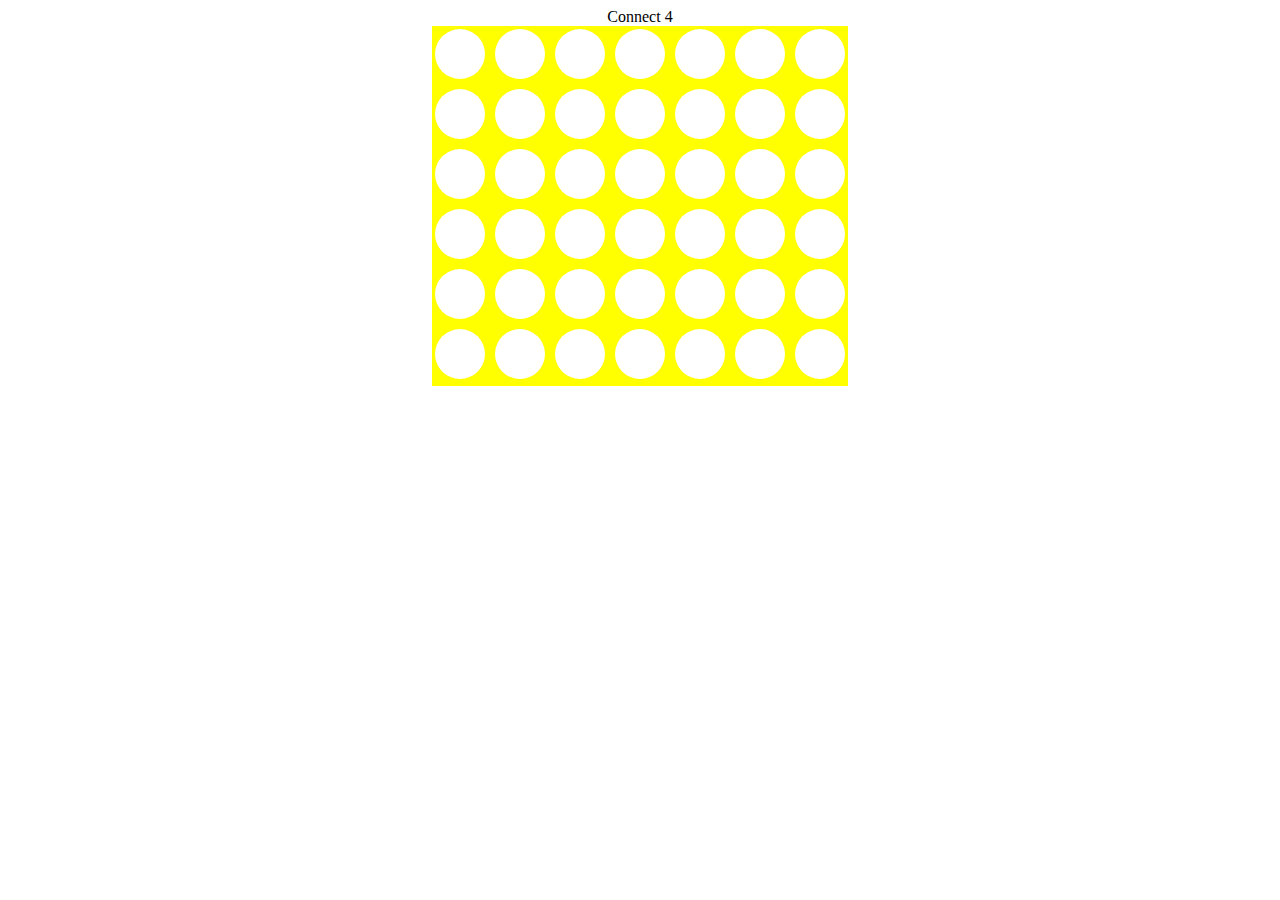
==== connect4/index.html @ ced92867 "added connect board" ====
<!DOCTYPE html>
<html>
<head>
	<link rel="stylesheet" type="text/css" href="css/style.css">
	<script type="text/javascript" src="js/script.js"></script>
	<title>Connect 4</title>
</head>
<body>

<header>Connect 4</header>

<div class="board">
	<div class= "row" id="col1">
		<div class="col"></div>
		<div class="col"></div>
		<div class="col"></div>
		<div class="col"></div>
		<div class="col"></div>
		<div class="col"></div>
		<div class="col"></div>
	</div>
	<div class= "row" id="col2">
		<div class="col"></div>
		<div class="col"></div>
		<div class="col"></div>
		<div class="col"></div>
		<div class="col"></div>
		<div class="col"></div>
		<div class="col"></div>
	</div>
	<div class= "row" id="col3">
		<div class="col"></div>
		<div class="col"></div>
		<div class="col"></div>
		<div class="col"></div>
		<div class="col"></div>
		<div class="col"></div>
		<div class="col"></div>
	</div>
	<div class= "row" id="col4">
		<div class="col"></div>
		<div class="col"></div>
		<div class="col"></div>
		<div class="col"></div>
		<div class="col"></div>
		<div class="col"></div>
		<div class="col"></div>
	</div>
	<div class= "row" id="col5">
		<div class="col"></div>
		<div class="col"></div>
		<div class="col"></div>
		<div class="col"></div>
		<div class="col"></div>
		<div class="col"></div>
		<div class="col"></div>
	</div>
	<div class= "row" id="col6">
		<div class="col"></div>
		<div class="col"></div>
		<div class="col"></div>
		<div class="col"></div>
		<div class="col"></div>
		<div class="col"></div>
		<div class="col"></div>
	</div>
</div>








</body>
</html>
---- connect4/css/style.css ----
body{
	text-align: center;
}
.board{
	/*height: 150px*/
	background-color: yellow;
	display: inline-block;
}

.col{
	height: 50px;
	width: 50px;
	display: inline-block;
	background-color: white;
	border-radius: 70%;
	margin: 3px;
}
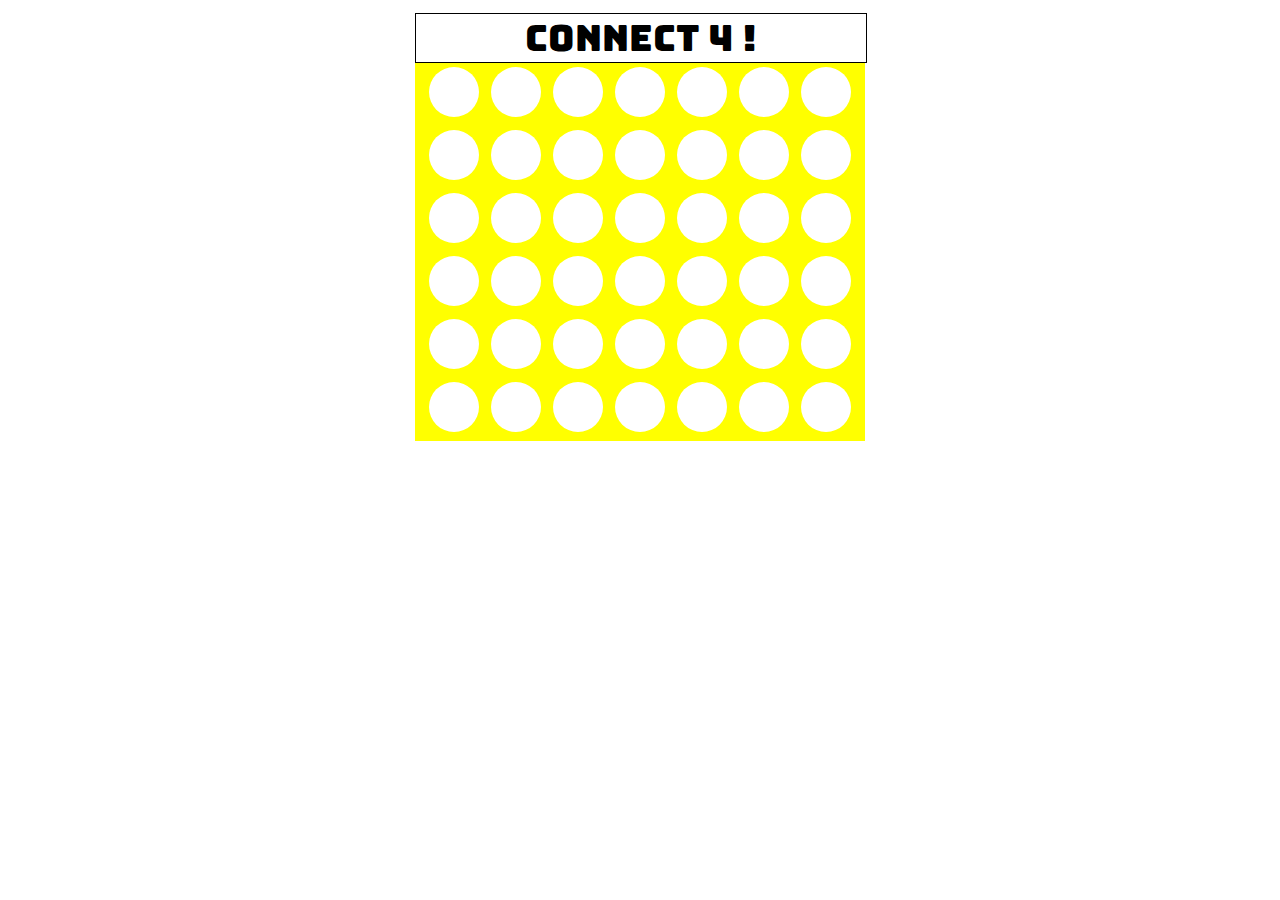
==== commit 8daa509c: "win function done" ====
--- a/connect4/index.html
+++ b/connect4/index.html
@@ -2,76 +2,73 @@
 <html>
 <head>
 	<link rel="stylesheet" type="text/css" href="css/style.css">
+	<link href="https://fonts.googleapis.com/css?family=Bungee" rel="stylesheet">
 	<script type="text/javascript" src="js/script.js"></script>
 	<title>Connect 4</title>
 </head>
 <body>
-
-<header>Connect 4</header>
-
-<div class="board">
-	<div class= "row" id="col1">
-		<div class="col"></div>
-		<div class="col"></div>
-		<div class="col"></div>
-		<div class="col"></div>
-		<div class="col"></div>
-		<div class="col"></div>
-		<div class="col"></div>
+	<div class="container">
+		<div class="board">
+			<header>Connect 4 !</header>
+			<!-- <header>Connect 4 ! </header> -->
+			<br>
+			<div class= "row" id="row0">
+				<div class="col col0" id="row0col0"></div>
+				<div class="col col1" id="row0col1"></div>
+				<div class="col col2" id="row0col2"></div>
+				<div class="col col3" id="row0col3"></div>
+				<div class="col col4" id="row0col4"></div>
+				<div class="col col5" id="row0col5"></div>
+				<div class="col col6" id="row0col6"></div>
+			</div>
+			<div class= "row" id="row1">
+				<div class="col col0" id="row1col0"></div>
+				<div class="col col1" id="row1col1"></div>
+				<div class="col col2" id="row1col2"></div>
+				<div class="col col3" id="row1col3"></div>
+				<div class="col col4" id="row1col4"></div>
+				<div class="col col5" id="row1col5"></div>
+				<div class="col col6" id="row1col6"></div>
+			</div>
+			<div class= "row" id="row2">
+				<div class="col col0" id="row2col0"></div>
+				<div class="col col1" id="row2col1"></div>
+				<div class="col col2" id="row2col2"></div>
+				<div class="col col3" id="row2col3"></div>
+				<div class="col col4" id="row2col4"></div>
+				<div class="col col5" id="row2col5"></div>
+				<div class="col col6" id="row2col6"></div>
+				
+			</div>
+			<div class= "row" id="row3">
+				<div class="col col0" id="row3col0"></div>
+				<div class="col col1" id="row3col1"></div>
+				<div class="col col2" id="row3col2"></div>
+				<div class="col col3" id="row3col3"></div>
+				<div class="col col4" id="row3col4"></div>
+				<div class="col col5" id="row3col5"></div>
+				<div class="col col6" id="row3col6"></div>
+				
+			</div>
+			<div class= "row" id="row4">
+				<div class="col col0" id="row4col0"></div>
+				<div class="col col1" id="row4col1"></div>
+				<div class="col col2" id="row4col2"></div>
+				<div class="col col3" id="row4col3"></div>
+				<div class="col col4" id="row4col4"></div>
+				<div class="col col5" id="row4col5"></div>
+				<div class="col col6" id="row4col6"></div>
+			</div>
+			<div class= "row" id="row5">
+				<div class="col col0" id="row5col0"></div>
+				<div class="col col1" id="row5col1"></div>
+				<div class="col col2" id="row5col2"></div>
+				<div class="col col3" id="row5col3"></div>
+				<div class="col col4" id="row5col4"></div>
+				<div class="col col5" id="row5col5"></div>
+				<div class="col col6" id="row5col6"></div>
+			</div>
+		</div>
 	</div>
-	<div class= "row" id="col2">
-		<div class="col"></div>
-		<div class="col"></div>
-		<div class="col"></div>
-		<div class="col"></div>
-		<div class="col"></div>
-		<div class="col"></div>
-		<div class="col"></div>
-	</div>
-	<div class= "row" id="col3">
-		<div class="col"></div>
-		<div class="col"></div>
-		<div class="col"></div>
-		<div class="col"></div>
-		<div class="col"></div>
-		<div class="col"></div>
-		<div class="col"></div>
-	</div>
-	<div class= "row" id="col4">
-		<div class="col"></div>
-		<div class="col"></div>
-		<div class="col"></div>
-		<div class="col"></div>
-		<div class="col"></div>
-		<div class="col"></div>
-		<div class="col"></div>
-	</div>
-	<div class= "row" id="col5">
-		<div class="col"></div>
-		<div class="col"></div>
-		<div class="col"></div>
-		<div class="col"></div>
-		<div class="col"></div>
-		<div class="col"></div>
-		<div class="col"></div>
-	</div>
-	<div class= "row" id="col6">
-		<div class="col"></div>
-		<div class="col"></div>
-		<div class="col"></div>
-		<div class="col"></div>
-		<div class="col"></div>
-		<div class="col"></div>
-		<div class="col"></div>
-	</div>
-</div>
-
-
-
-
-
-
-
-
 </body>
 </html>--- a/connect4/css/style.css
+++ b/connect4/css/style.css
@@ -1,10 +1,26 @@
 body{
 	text-align: center;
+	font-family: 'Bungee', cursive;
+}
+header{
+	width: 450px;
+	/*height: 20px;*/
+	display: inline-block;
+	/*margin: 100px;*/
+	font-size: 36px;
+	/*margin-bottom: 75px;*/
+	background-color: white;
+	border: 1px solid black;
+
 }
 .board{
 	/*height: 150px*/
+	margin-top: : 100px;
+	width: 450px ;
+	/*padding:;*/
 	background-color: yellow;
 	display: inline-block;
+	border: 5px solid white;
 }
 
 .col{
@@ -13,5 +29,29 @@
 	display: inline-block;
 	background-color: white;
 	border-radius: 70%;
-	margin: 3px;
-}+	margin: 4px;
+}
+.col:hover {
+	background-color: rgba(255, 255, 255, 0.8);
+}
+
+
+
+
+
+
+
+
+
+
+
+
+/*js 
+	var move = document.getElementById('row' + i + 'col' + j).classList.contains(turnPlayer);
+	var moveMinus1 = rowNum -= 1; 
+	var moveAdd1= rowNum += 1;
+	var moveMinus2= rowNum -= 2;
+	var moveAdd2= 
+
+
+	*/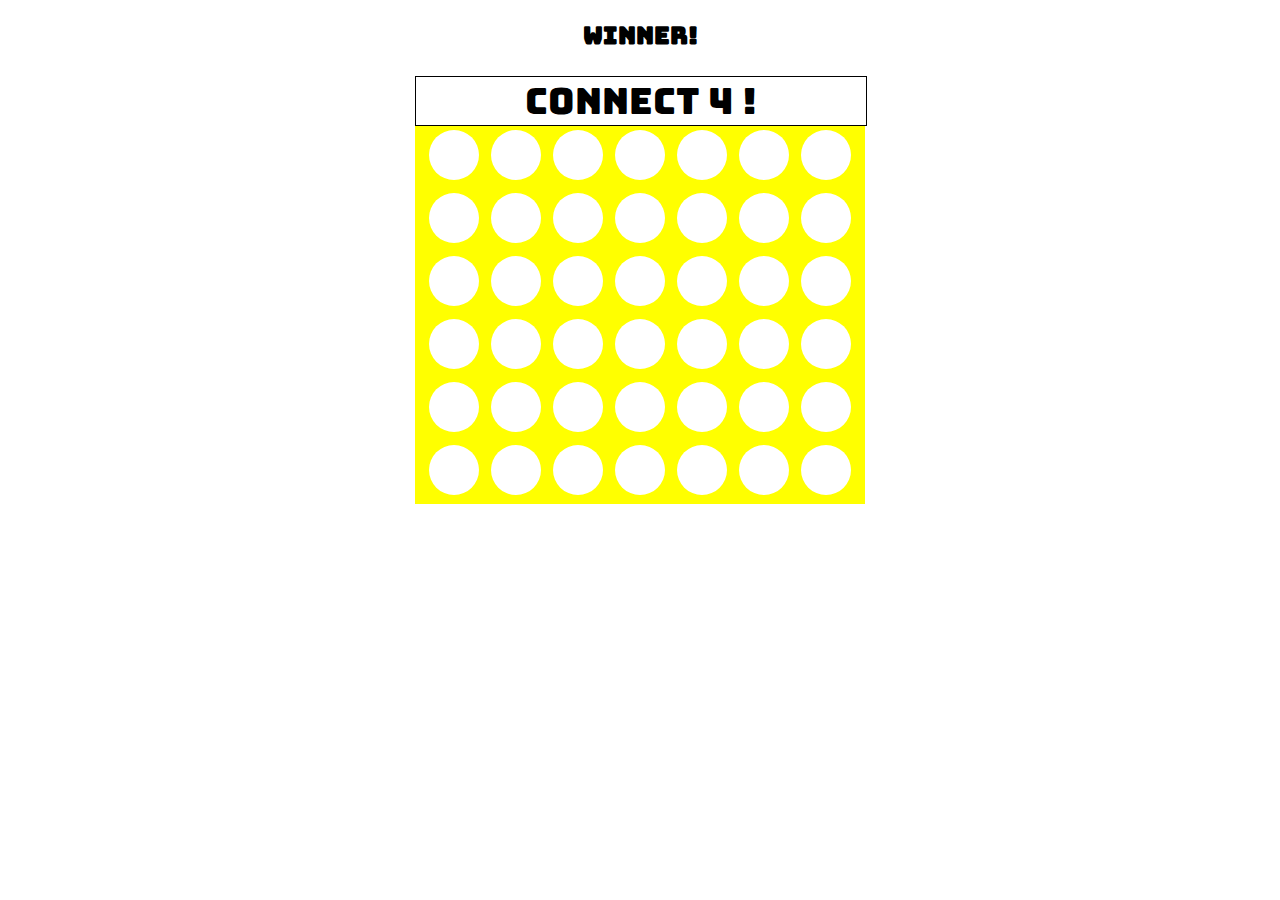
==== commit 5f42d4ef: "mvp done, todo: draw detection, reset button, readme" ====
--- a/connect4/index.html
+++ b/connect4/index.html
@@ -7,66 +7,66 @@
 	<title>Connect 4</title>
 </head>
 <body>
+
 	<div class="container">
+		<h2 id='winner'> WINNER!</h2>
 		<div class="board">
 			<header>Connect 4 !</header>
-			<!-- <header>Connect 4 ! </header> -->
-			<br>
 			<div class= "row" id="row0">
-				<div class="col col0" id="row0col0"></div>
-				<div class="col col1" id="row0col1"></div>
-				<div class="col col2" id="row0col2"></div>
-				<div class="col col3" id="row0col3"></div>
-				<div class="col col4" id="row0col4"></div>
-				<div class="col col5" id="row0col5"></div>
-				<div class="col col6" id="row0col6"></div>
+				<div class="col colF" id="row0col0"></div>
+				<div class="col colF" id="row0col1"></div>
+				<div class="col colF" id="row0col2"></div>
+				<div class="col colF" id="row0col3"></div>
+				<div class="col colF" id="row0col4"></div>
+				<div class="col colF" id="row0col5"></div>
+				<div class="col colF" id="row0col6"></div>
 			</div>
 			<div class= "row" id="row1">
-				<div class="col col0" id="row1col0"></div>
-				<div class="col col1" id="row1col1"></div>
-				<div class="col col2" id="row1col2"></div>
-				<div class="col col3" id="row1col3"></div>
-				<div class="col col4" id="row1col4"></div>
-				<div class="col col5" id="row1col5"></div>
-				<div class="col col6" id="row1col6"></div>
+				<div class="col colE" id="row1col0"></div>
+				<div class="col colE" id="row1col1"></div>
+				<div class="col colE" id="row1col2"></div>
+				<div class="col colE" id="row1col3"></div>
+				<div class="col colE" id="row1col4"></div>
+				<div class="col colE" id="row1col5"></div>
+				<div class="col colE" id="row1col6"></div>
 			</div>
 			<div class= "row" id="row2">
-				<div class="col col0" id="row2col0"></div>
-				<div class="col col1" id="row2col1"></div>
-				<div class="col col2" id="row2col2"></div>
-				<div class="col col3" id="row2col3"></div>
-				<div class="col col4" id="row2col4"></div>
-				<div class="col col5" id="row2col5"></div>
-				<div class="col col6" id="row2col6"></div>
+				<div class="col colD" id="row2col0"></div>
+				<div class="col colD" id="row2col1"></div>
+				<div class="col colD" id="row2col2"></div>
+				<div class="col colD" id="row2col3"></div>
+				<div class="col colD" id="row2col4"></div>
+				<div class="col colD" id="row2col5"></div>
+				<div class="col colD" id="row2col6"></div>
 				
 			</div>
 			<div class= "row" id="row3">
-				<div class="col col0" id="row3col0"></div>
-				<div class="col col1" id="row3col1"></div>
-				<div class="col col2" id="row3col2"></div>
-				<div class="col col3" id="row3col3"></div>
-				<div class="col col4" id="row3col4"></div>
-				<div class="col col5" id="row3col5"></div>
-				<div class="col col6" id="row3col6"></div>
+				<div class="col colC" id="row3col0"></div>
+				<div class="col colC" id="row3col1"></div>
+				<div class="col colC" id="row3col2"></div>
+				<div class="col colC" id="row3col3"></div>
+				<div class="col colC" id="row3col4"></div>
+				<div class="col colC" id="row3col5"></div>
+				<div class="col colC" id="row3col6"></div>
 				
 			</div>
 			<div class= "row" id="row4">
-				<div class="col col0" id="row4col0"></div>
-				<div class="col col1" id="row4col1"></div>
-				<div class="col col2" id="row4col2"></div>
-				<div class="col col3" id="row4col3"></div>
-				<div class="col col4" id="row4col4"></div>
-				<div class="col col5" id="row4col5"></div>
-				<div class="col col6" id="row4col6"></div>
+				<div class="col colB" id="row4col0"></div>
+				<div class="col colB" id="row4col1"></div>
+				<div class="col colB" id="row4col2"></div>
+				<div class="col colB" id="row4col3"></div>
+				<div class="col colB" id="row4col4"></div>
+				<div class="col colB" id="row4col5"></div>
+				<div class="col colB" id="row4col6"></div>
 			</div>
 			<div class= "row" id="row5">
-				<div class="col col0" id="row5col0"></div>
-				<div class="col col1" id="row5col1"></div>
-				<div class="col col2" id="row5col2"></div>
-				<div class="col col3" id="row5col3"></div>
-				<div class="col col4" id="row5col4"></div>
-				<div class="col col5" id="row5col5"></div>
-				<div class="col col6" id="row5col6"></div>
+				<div class="col rowA" id="row5col0"></div>
+				<div class="col rowA" id="row5col1"></div>
+				<div class="col rowA" id="row5col2"></div>
+				<div class="col rowA" id="row5col3"></div>
+				<div class="col rowA" id="row5col4"></div>
+				<div class="col rowA" id="row5col5"></div>
+				<div class="col rowA" id="row5col6"></div>
 			</div>
 		</div>
 	</div>
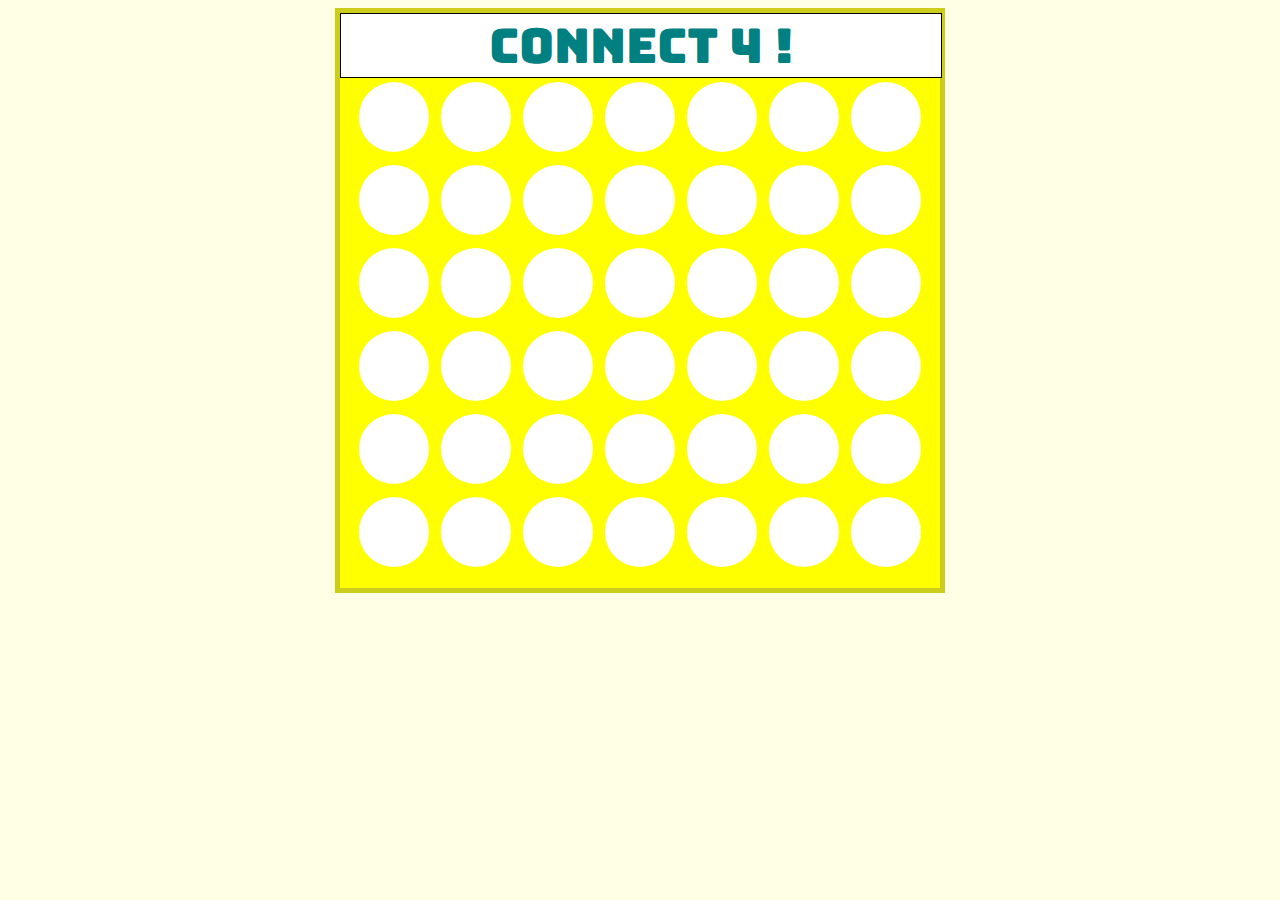
==== commit ca0c6b32: "almost there" ====
--- a/connect4/index.html
+++ b/connect4/index.html
@@ -2,71 +2,78 @@
 <html>
 <head>
 	<link rel="stylesheet" type="text/css" href="css/style.css">
+  	<link rel="stylesheet"
+  href="https://cdnjs.cloudflare.com/ajax/libs/animate.css/3.5.2/animate.min.css">
 	<link href="https://fonts.googleapis.com/css?family=Bungee" rel="stylesheet">
+	<script src="https://ajax.googleapis.com/ajax/libs/jquery/3.2.1/jquery.min.js"></script>
+	<script type="text/javascript" src="js/winner.js"></script>
 	<script type="text/javascript" src="js/script.js"></script>
+
 	<title>Connect 4</title>
 </head>
 <body>
+<div class='container'>
 
-	<div class="container">
-		<h2 id='winner'> WINNER!</h2>
-		<div class="board">
-			<header>Connect 4 !</header>
-			<div class= "row" id="row0">
-				<div class="col colF" id="row0col0"></div>
-				<div class="col colF" id="row0col1"></div>
-				<div class="col colF" id="row0col2"></div>
-				<div class="col colF" id="row0col3"></div>
-				<div class="col colF" id="row0col4"></div>
-				<div class="col colF" id="row0col5"></div>
-				<div class="col colF" id="row0col6"></div>
-			</div>
-			<div class= "row" id="row1">
-				<div class="col colE" id="row1col0"></div>
-				<div class="col colE" id="row1col1"></div>
-				<div class="col colE" id="row1col2"></div>
-				<div class="col colE" id="row1col3"></div>
-				<div class="col colE" id="row1col4"></div>
-				<div class="col colE" id="row1col5"></div>
-				<div class="col colE" id="row1col6"></div>
-			</div>
-			<div class= "row" id="row2">
-				<div class="col colD" id="row2col0"></div>
-				<div class="col colD" id="row2col1"></div>
-				<div class="col colD" id="row2col2"></div>
-				<div class="col colD" id="row2col3"></div>
-				<div class="col colD" id="row2col4"></div>
-				<div class="col colD" id="row2col5"></div>
-				<div class="col colD" id="row2col6"></div>
-				
-			</div>
-			<div class= "row" id="row3">
-				<div class="col colC" id="row3col0"></div>
-				<div class="col colC" id="row3col1"></div>
-				<div class="col colC" id="row3col2"></div>
-				<div class="col colC" id="row3col3"></div>
-				<div class="col colC" id="row3col4"></div>
-				<div class="col colC" id="row3col5"></div>
-				<div class="col colC" id="row3col6"></div>
-				
-			</div>
-			<div class= "row" id="row4">
-				<div class="col colB" id="row4col0"></div>
-				<div class="col colB" id="row4col1"></div>
-				<div class="col colB" id="row4col2"></div>
-				<div class="col colB" id="row4col3"></div>
-				<div class="col colB" id="row4col4"></div>
-				<div class="col colB" id="row4col5"></div>
-				<div class="col colB" id="row4col6"></div>
-			</div>
-			<div class= "row" id="row5">
-				<div class="col rowA" id="row5col0"></div>
-				<div class="col rowA" id="row5col1"></div>
-				<div class="col rowA" id="row5col2"></div>
-				<div class="col rowA" id="row5col3"></div>
-				<div class="col rowA" id="row5col4"></div>
-				<div class="col rowA" id="row5col5"></div>
-				<div class="col rowA" id="row5col6"></div>
+		<div class="container2">
+			<h2 id='winner'> WINNER!</h2>
+			<h2 id="draw"> DRAW! </h2>
+			<div class="board">
+				<header class='header'>Connect 4 !</header>
+				<div class= "row" id="row0">
+					<div class="col" id="row0col0"></div>
+					<div class="col" id="row0col1"></div>
+					<div class="col" id="row0col2"></div>
+					<div class="col" id="row0col3"></div>
+					<div class="col" id="row0col4"></div>
+					<div class="col" id="row0col5"></div>
+					<div class="col" id="row0col6"></div>
+				</div>
+				<div class= "row" id="row1">
+					<div class="col" id="row1col0"></div>
+					<div class="col" id="row1col1"></div>
+					<div class="col" id="row1col2"></div>
+					<div class="col" id="row1col3"></div>
+					<div class="col" id="row1col4"></div>
+					<div class="col" id="row1col5"></div>
+					<div class="col" id="row1col6"></div>
+				</div>
+				<div class= "row" id="row2">
+					<div class="col" id="row2col0"></div>
+					<div class="col" id="row2col1"></div>
+					<div class="col" id="row2col2"></div>
+					<div class="col" id="row2col3"></div>
+					<div class="col" id="row2col4"></div>
+					<div class="col" id="row2col5"></div>
+					<div class="col" id="row2col6"></div>
+					
+				</div>
+				<div class= "row" id="row3">
+					<div class="col" id="row3col0"></div>
+					<div class="col" id="row3col1"></div>
+					<div class="col" id="row3col2"></div>
+					<div class="col" id="row3col3"></div>
+					<div class="col" id="row3col4"></div>
+					<div class="col" id="row3col5"></div>
+					<div class="col" id="row3col6"></div>
+				</div>
+				<div class= "row" id="row4">
+					<div class="col" id="row4col0"></div>
+					<div class="col" id="row4col1"></div>
+					<div class="col" id="row4col2"></div>
+					<div class="col" id="row4col3"></div>
+					<div class="col" id="row4col4"></div>
+					<div class="col" id="row4col5"></div>
+					<div class="col" id="row4col6"></div>
+				</div>
+				<div class= "row" id="row5">
+					<div class="col" id="row5col0"></div>
+					<div class="col" id="row5col1"></div>
+					<div class="col" id="row5col2"></div>
+					<div class="col" id="row5col3"></div>
+					<div class="col" id="row5col4"></div>
+					<div class="col" id="row5col5"></div>
+					<div class="col" id="row5col6"></div>
+				</div>
 			</div>
 		</div>
 	</div>
--- a/connect4/css/style.css
+++ b/connect4/css/style.css
@@ -1,31 +1,37 @@
 body{
 	text-align: center;
 	font-family: 'Bungee', cursive;
+	/*display: inline-block;*/
+	background-color: rgba(255,255,0,0.1);
+}
+#draw,
+#winner{
+	display: none;
+	width: 200px;
+	position: fixed;
+	font-size: 200px;
+	left: 250px;
+	opacity: 0.5;
+}
+.board{
+	height: 575px;
+	margin-top: : 100px;
+	width: 600px ;
+	background-color: yellow;
+	display: inline-block;
+	border: 5px solid rgba(0,0,128, 0.2);
 }
 header{
-	width: 450px;
-	/*height: 20px;*/
+	width: 600px;
 	display: inline-block;
-	/*margin: 100px;*/
-	font-size: 36px;
-	/*margin-bottom: 75px;*/
+	font-size: 48px;
 	background-color: white;
 	border: 1px solid black;
-
+	color: teal;
 }
-.board{
-	/*height: 150px*/
-	margin-top: : 100px;
-	width: 450px ;
-	/*padding:;*/
-	background-color: yellow;
-	display: inline-block;
-	border: 5px solid white;
-}
-
 .col{
-	height: 50px;
-	width: 50px;
+	height: 70px;
+	width: 70px;
 	display: inline-block;
 	background-color: white;
 	border-radius: 70%;
@@ -33,25 +39,4 @@
 }
 .col:hover {
 	background-color: rgba(255, 255, 255, 0.8);
-}
-
-
-
-
-
-
-
-
-
-
-
-
-/*js 
-	var move = document.getElementById('row' + i + 'col' + j).classList.contains(turnPlayer);
-	var moveMinus1 = rowNum -= 1; 
-	var moveAdd1= rowNum += 1;
-	var moveMinus2= rowNum -= 2;
-	var moveAdd2= 
-
-
-	*/+}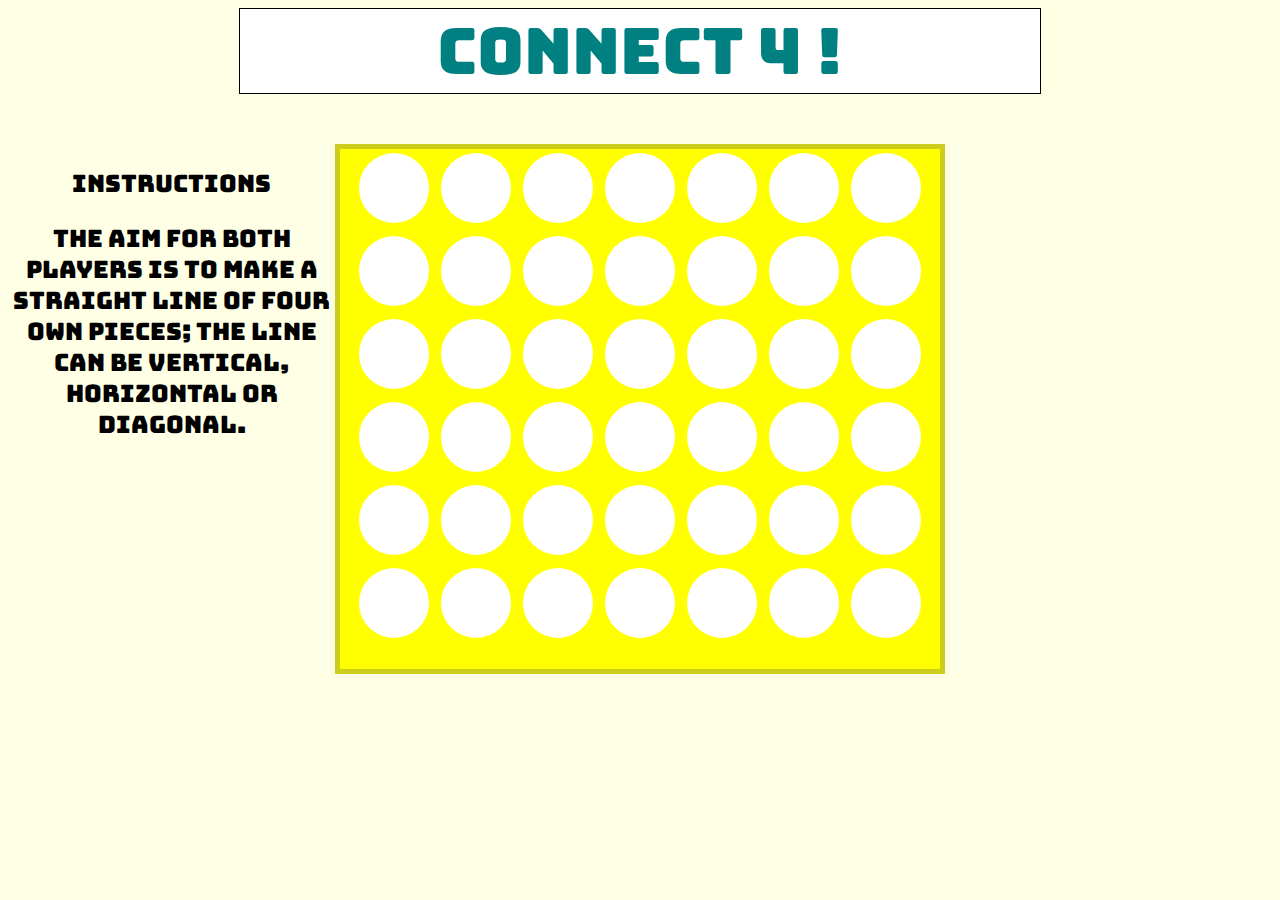
==== commit 8fe479a9: "draw function and styling" ====
--- a/connect4/index.html
+++ b/connect4/index.html
@@ -12,68 +12,71 @@
 	<title>Connect 4</title>
 </head>
 <body>
+	<header class='header'>Connect 4 !</header>
 <div class='container'>
 
 		<div class="container2">
-			<h2 id='winner'> WINNER!</h2>
-			<h2 id="draw"> DRAW! </h2>
-			<div class="board">
-				<header class='header'>Connect 4 !</header>
-				<div class= "row" id="row0">
-					<div class="col" id="row0col0"></div>
-					<div class="col" id="row0col1"></div>
-					<div class="col" id="row0col2"></div>
-					<div class="col" id="row0col3"></div>
-					<div class="col" id="row0col4"></div>
-					<div class="col" id="row0col5"></div>
-					<div class="col" id="row0col6"></div>
-				</div>
-				<div class= "row" id="row1">
-					<div class="col" id="row1col0"></div>
-					<div class="col" id="row1col1"></div>
-					<div class="col" id="row1col2"></div>
-					<div class="col" id="row1col3"></div>
-					<div class="col" id="row1col4"></div>
-					<div class="col" id="row1col5"></div>
-					<div class="col" id="row1col6"></div>
-				</div>
-				<div class= "row" id="row2">
-					<div class="col" id="row2col0"></div>
-					<div class="col" id="row2col1"></div>
-					<div class="col" id="row2col2"></div>
-					<div class="col" id="row2col3"></div>
-					<div class="col" id="row2col4"></div>
-					<div class="col" id="row2col5"></div>
-					<div class="col" id="row2col6"></div>
-					
-				</div>
-				<div class= "row" id="row3">
-					<div class="col" id="row3col0"></div>
-					<div class="col" id="row3col1"></div>
-					<div class="col" id="row3col2"></div>
-					<div class="col" id="row3col3"></div>
-					<div class="col" id="row3col4"></div>
-					<div class="col" id="row3col5"></div>
-					<div class="col" id="row3col6"></div>
-				</div>
-				<div class= "row" id="row4">
-					<div class="col" id="row4col0"></div>
-					<div class="col" id="row4col1"></div>
-					<div class="col" id="row4col2"></div>
-					<div class="col" id="row4col3"></div>
-					<div class="col" id="row4col4"></div>
-					<div class="col" id="row4col5"></div>
-					<div class="col" id="row4col6"></div>
-				</div>
-				<div class= "row" id="row5">
-					<div class="col" id="row5col0"></div>
-					<div class="col" id="row5col1"></div>
-					<div class="col" id="row5col2"></div>
-					<div class="col" id="row5col3"></div>
-					<div class="col" id="row5col4"></div>
-					<div class="col" id="row5col5"></div>
-					<div class="col" id="row5col6"></div>
-				</div>
+			<h2 id='winner'> WINNER!<br> click to play again</h2>
+			<h2 id="draw"> DRAW!<br> click to play again </h2>
+			<!-- <h2 class='winner draw'> Play Again!</h2> -->
+				<p class='rules'>INSTRUCTIONS<p>
+				<p class='rules'>The aim for both players is to make a straight line of four own pieces; the line can be vertical, horizontal or diagonal.</p>
+		</div>
+		<div class="board">
+			<div class= "row" id="row0">
+				<div class="col" id="row0col0"></div>
+				<div class="col" id="row0col1"></div>
+				<div class="col" id="row0col2"></div>
+				<div class="col" id="row0col3"></div>
+				<div class="col" id="row0col4"></div>
+				<div class="col" id="row0col5"></div>
+				<div class="col" id="row0col6"></div>
+			</div>
+			<div class= "row" id="row1">
+				<div class="col" id="row1col0"></div>
+				<div class="col" id="row1col1"></div>
+				<div class="col" id="row1col2"></div>
+				<div class="col" id="row1col3"></div>
+				<div class="col" id="row1col4"></div>
+				<div class="col" id="row1col5"></div>
+				<div class="col" id="row1col6"></div>
+			</div>
+			<div class= "row" id="row2">
+				<div class="col" id="row2col0"></div>
+				<div class="col" id="row2col1"></div>
+				<div class="col" id="row2col2"></div>
+				<div class="col" id="row2col3"></div>
+				<div class="col" id="row2col4"></div>
+				<div class="col" id="row2col5"></div>
+				<div class="col" id="row2col6"></div>
+				
+			</div>
+			<div class= "row" id="row3">
+				<div class="col" id="row3col0"></div>
+				<div class="col" id="row3col1"></div>
+				<div class="col" id="row3col2"></div>
+				<div class="col" id="row3col3"></div>
+				<div class="col" id="row3col4"></div>
+				<div class="col" id="row3col5"></div>
+				<div class="col" id="row3col6"></div>
+			</div>
+			<div class= "row" id="row4">
+				<div class="col" id="row4col0"></div>
+				<div class="col" id="row4col1"></div>
+				<div class="col" id="row4col2"></div>
+				<div class="col" id="row4col3"></div>
+				<div class="col" id="row4col4"></div>
+				<div class="col" id="row4col5"></div>
+				<div class="col" id="row4col6"></div>
+			</div>
+			<div class= "row" id="row5">
+				<div class="col" id="row5col0"></div>
+				<div class="col" id="row5col1"></div>
+				<div class="col" id="row5col2"></div>
+				<div class="col" id="row5col3"></div>
+				<div class="col" id="row5col4"></div>
+				<div class="col" id="row5col5"></div>
+				<div class="col" id="row5col6"></div>
 			</div>
 		</div>
 	</div>
--- a/connect4/css/style.css
+++ b/connect4/css/style.css
@@ -1,30 +1,51 @@
 body{
 	text-align: center;
 	font-family: 'Bungee', cursive;
-	/*display: inline-block;*/
+	display: block;
 	background-color: rgba(255,255,0,0.1);
+}
+.container {
+    display: grid;
+    grid-template-columns: 1fr 1fr 1fr;
+    grid-template-rows: 50px 50px;
+    margin-top: 50px;
+}
+.header	{
+
+}
+.container2{
+	display: inline-block;
+
+}
+#rules{
+	display: inline-block;
+}
+.rules{
+	font-size: 24px;
 }
 #draw,
 #winner{
 	display: none;
-	width: 200px;
 	position: fixed;
-	font-size: 200px;
-	left: 250px;
+	font-size: 100px;
 	opacity: 0.5;
+	z-index: 99;
+	color: blue;
 }
+
 .board{
-	height: 575px;
+	height: 520px;
 	margin-top: : 100px;
 	width: 600px ;
 	background-color: yellow;
 	display: inline-block;
 	border: 5px solid rgba(0,0,128, 0.2);
+	z-index: -1;
 }
 header{
-	width: 600px;
+	width: 800px;
 	display: inline-block;
-	font-size: 48px;
+	font-size: 64px;
 	background-color: white;
 	border: 1px solid black;
 	color: teal;
